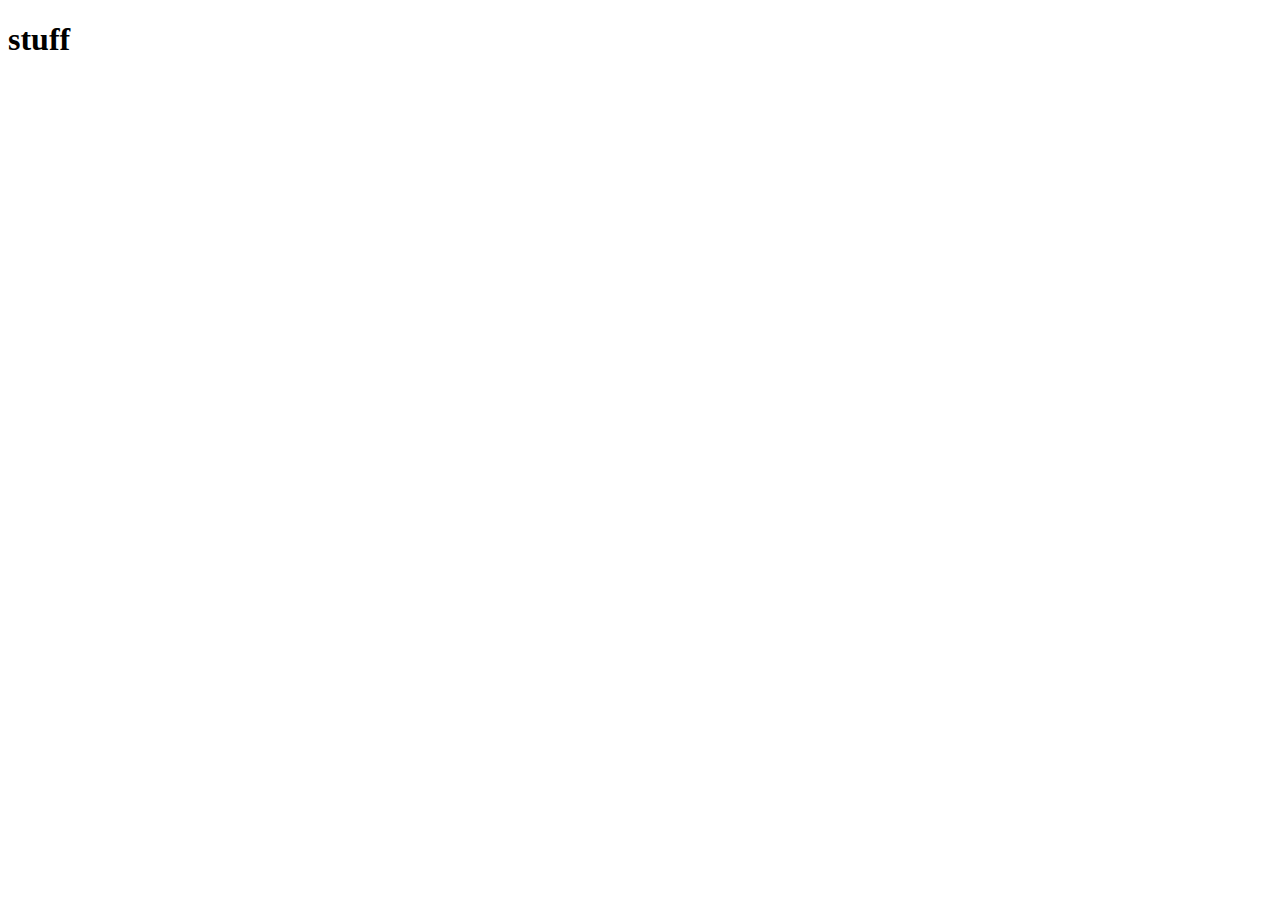
==== stuff.html @ c29ad87e "Initial commit." ====
<!DOCTYPE html>
<html lang="en">
<head>
    <meta charset="UTF-8">
    <meta http-equiv="X-UA-Compatible" content="IE=edge">
    <meta name="viewport" content="width=device-width, initial-scale=1.0">
    <title>Document</title>
</head>
<body>
    <h1>stuff</h1>
</body>
</html>
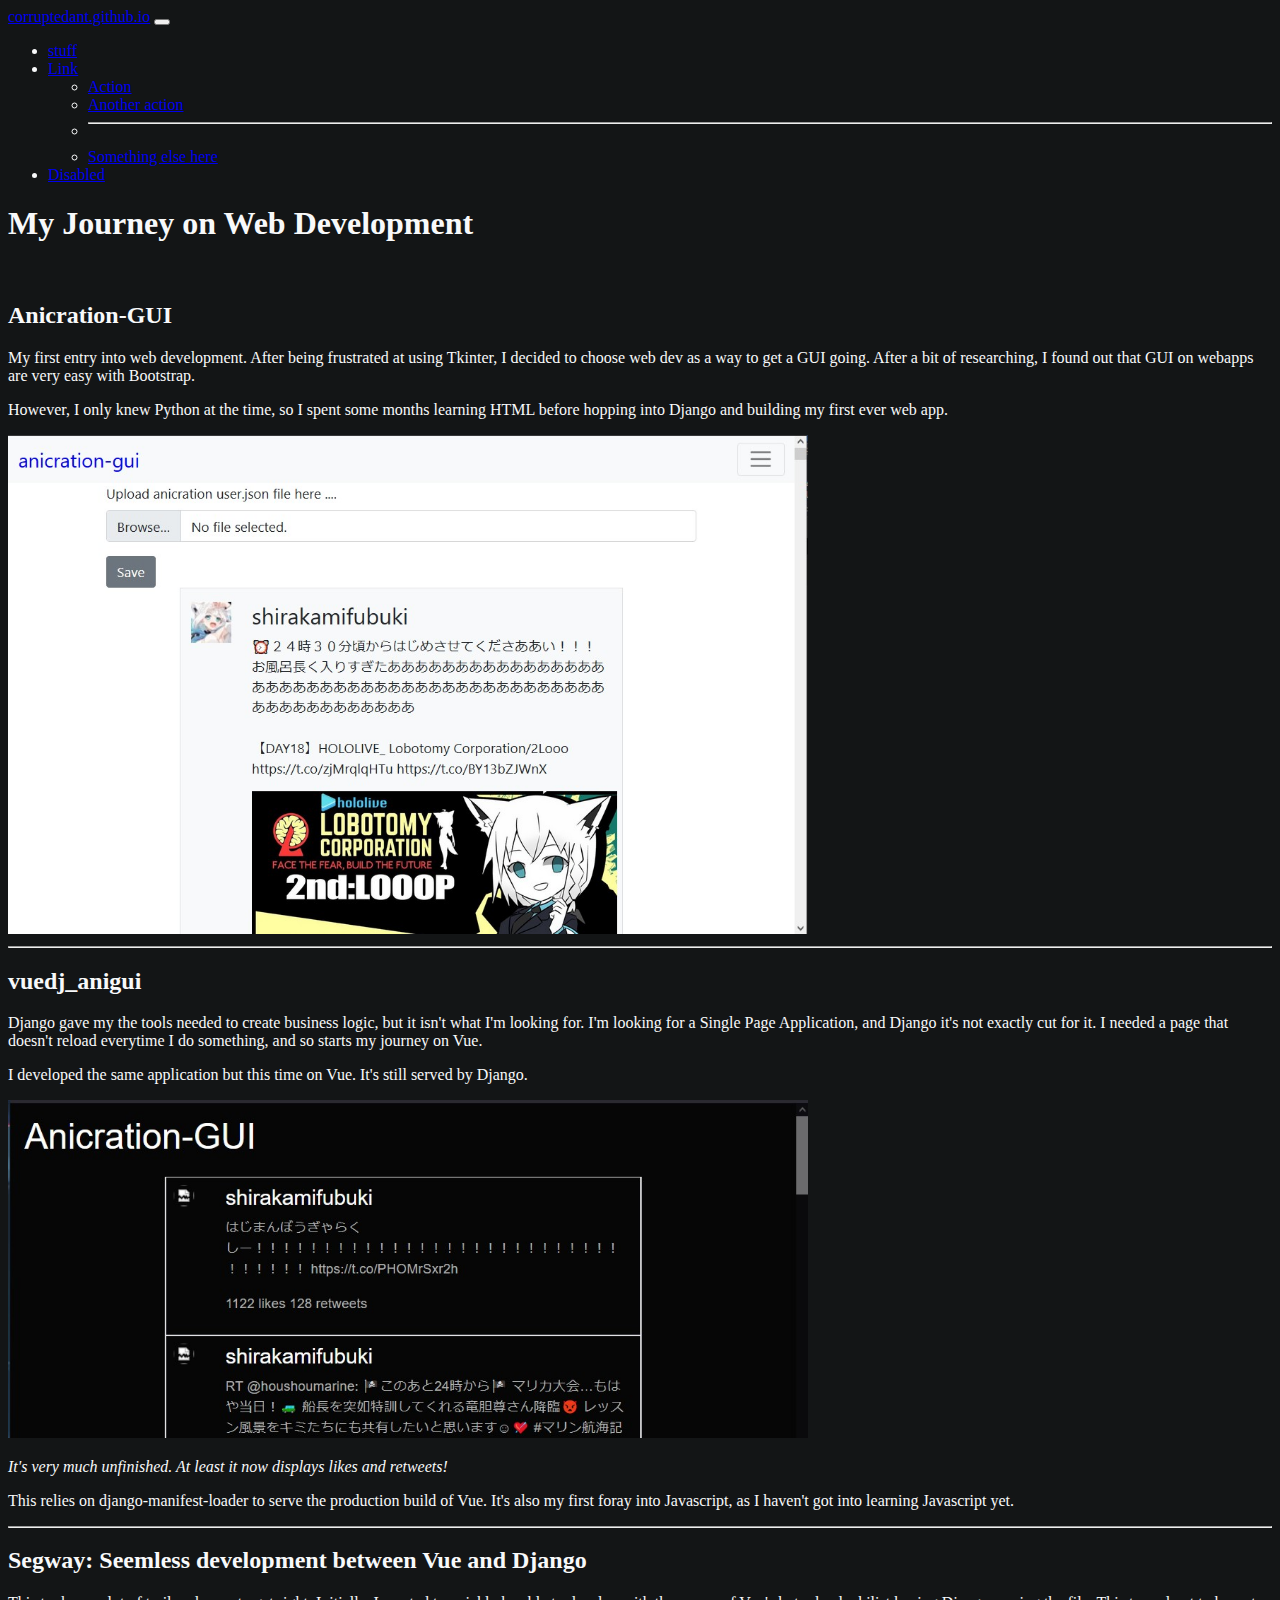
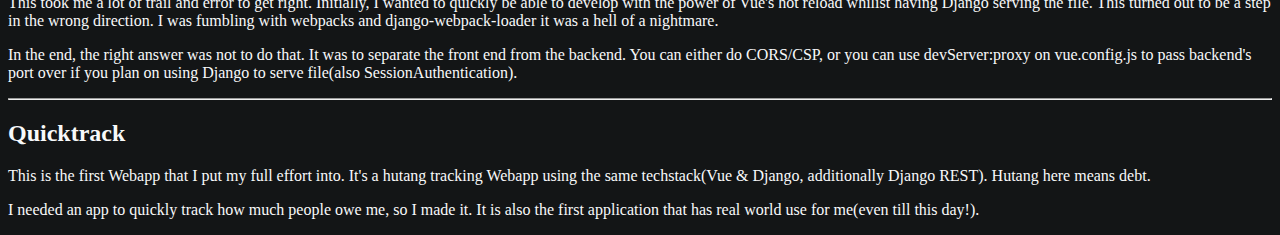
==== commit c1c8071c: "added stuff.html" ====
--- a/stuff.html
+++ b/stuff.html
@@ -1,12 +1,133 @@
 <!DOCTYPE html>
-<html lang="en">
-<head>
-    <meta charset="UTF-8">
-    <meta http-equiv="X-UA-Compatible" content="IE=edge">
-    <meta name="viewport" content="width=device-width, initial-scale=1.0">
-    <title>Document</title>
-</head>
-<body>
-    <h1>stuff</h1>
-</body>
-</html>+<html lang="en-us">
+  <head>
+    <title>Home | CorruptedAnt</title>
+    <meta charset="utf-8" />
+    <meta name="Author" content="corruptedant" />
+    <meta
+      name="description"
+      content="Apparently hosting a site in github.io is ever so easy. Thanks github!"
+    />
+    <link
+      href="https://cdn.jsdelivr.net/npm/bootstrap@5.0.1/dist/css/bootstrap.min.css"
+      rel="stylesheet"
+      integrity="sha384-+0n0xVW2eSR5OomGNYDnhzAbDsOXxcvSN1TPprVMTNDbiYZCxYbOOl7+AMvyTG2x"
+      crossorigin="anonymous"
+    />
+
+    <link rel="stylesheet" href="style\css.css" />
+    <script src="script\javascript.js"></script>
+
+    <meta http-equiv="X-UA-Compatible" content="IE=edge" />
+    <meta name="viewport" content="width=device-width, initial-scale=1.0" />
+  </head>
+  <body>
+    <nav class="navbar navbar-expand-lg navbar-dark">
+        <div class="container-fluid">
+          <a class="navbar-brand" href="/index.html">corruptedant.github.io</a>
+          <button
+            class="navbar-toggler"
+            type="button"
+            data-bs-toggle="collapse"
+            data-bs-target="#navbarSupportedContent"
+            aria-controls="navbarSupportedContent"
+            aria-expanded="false"
+            aria-label="Toggle navigation"
+          >
+            <span class="navbar-toggler-icon"></span>
+          </button>
+          <div class="collapse navbar-collapse" id="navbarSupportedContent">
+            <ul class="navbar-nav me-auto mb-2 mb-lg-0">
+              <li class="nav-item">
+                <a class="nav-link active" aria-current="page" href="/stuff.html">stuff</a>
+              </li>
+              <li class="nav-item">
+                <a class="nav-link" href="#">Link</a>
+              </li>
+                <ul class="dropdown-menu" aria-labelledby="navbarDropdown">
+                  <li><a class="dropdown-item" href="#">Action</a></li>
+                  <li><a class="dropdown-item" href="#">Another action</a></li>
+                  <li><hr class="dropdown-divider" /></li>
+                  <li>
+                    <a class="dropdown-item" href="#">Something else here</a>
+                  </li>
+                </ul>
+              </li>
+              <li class="nav-item">
+                <a
+                  class="nav-link disabled"
+                  href="#"
+                  tabindex="-1"
+                  aria-disabled="true"
+                  >Disabled</a
+                >
+              </li>
+            </ul>
+          </div>
+        </div>
+      </nav>
+    <div class="container col-xl-7">
+      <h1>My Journey on Web Development</h1>
+      <br />
+      <h2>Anicration-GUI</h2>
+      <p class="lead">
+        My first entry into web development. After being frustrated at using
+        Tkinter, I decided to choose web dev as a way to get a GUI going.
+        After a bit of researching, I found out that GUI on webapps are very
+        easy with Bootstrap.
+      </p>
+      <p class="lead">
+        However, I only knew Python at the time, so I spent some months learning
+        HTML before hopping into Django and building my first ever web app.
+      </p>
+      <img src="/static/anicration-gui.jpg" width="800" alt="" />
+      <hr />
+      <h2>vuedj_anigui</h2>
+      <p class="lead">
+        Django gave my the tools needed to create business logic, but it isn't
+        what I'm looking for. I'm looking for a Single Page Application, and
+        Django it's not exactly cut for it. I needed a page that doesn't reload
+        everytime I do something, and so starts my journey on Vue.
+      </p>
+      <p class="lead">
+        I developed the same application but this time on Vue. It's still served
+        by Django.
+      </p>
+      <img src="/static/vuedj_anigui.jpg" width="800" alt="" />
+      <p><em>It's very much unfinished. At least it now displays likes and retweets!</em></p>
+      <p class="lead">
+          This relies on django-manifest-loader to serve the production 
+          build of Vue. It's also my first foray into Javascript, as I haven't got
+          into learning Javascript yet.
+      </p>
+      <hr />
+      <h2>Segway: Seemless development between Vue and Django</h2>
+      <p class="lead">
+        This took me a lot of trail and error to get right. Initially, I wanted to quickly be
+        able to develop with the power of Vue's hot reload whilist having Django serving the file.
+        This turned out to be a step in the wrong direction. I was fumbling with webpacks and
+        django-webpack-loader it was a hell of a nightmare.
+      </p>
+      <p class="lead">
+        In the end, the right answer was not to do that. It was to separate the front end from the
+        backend. You can either do CORS/CSP, or you can use devServer:proxy on vue.config.js
+        to pass backend's port over if you plan on using Django to serve file(also SessionAuthentication).
+      </p>
+      <hr />
+      <h2>Quicktrack</h2>
+      <p class="lead">
+          This is the first Webapp that I put my full effort into. It's a hutang tracking Webapp using the
+          same techstack(Vue & Django, additionally Django REST). Hutang here means debt.
+      </p>
+      <p class="lead">
+          I needed an app to quickly track how much people owe me, so I made it. It is also the first
+          application that has real world use for me(even till this day!).
+    </p>
+    </div>
+    <script
+      src="https://cdn.jsdelivr.net/npm/bootstrap@5.0.1/dist/js/bootstrap.bundle.min.js"
+      integrity="sha384-gtEjrD/SeCtmISkJkNUaaKMoLD0//ElJ19smozuHV6z3Iehds+3Ulb9Bn9Plx0x4"
+      crossorigin="anonymous"
+    ></script>
+  </body>
+</html>
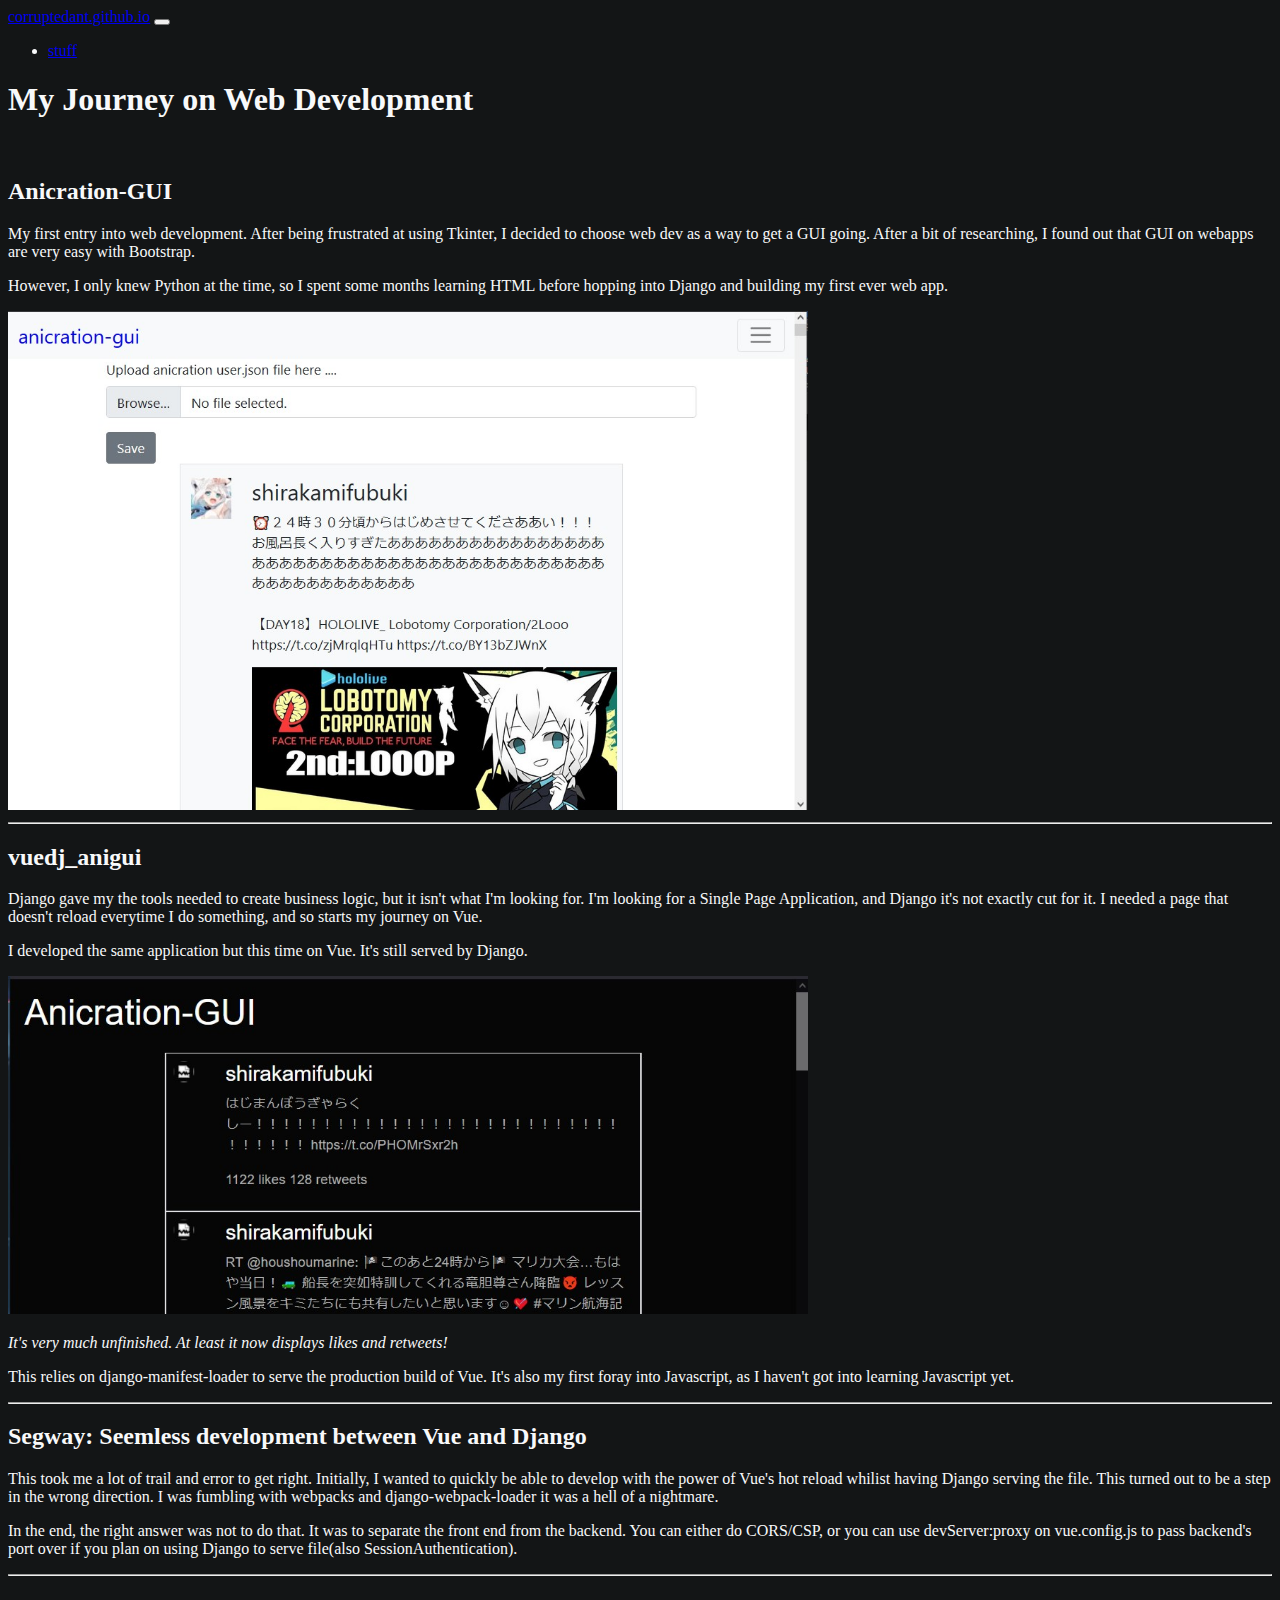
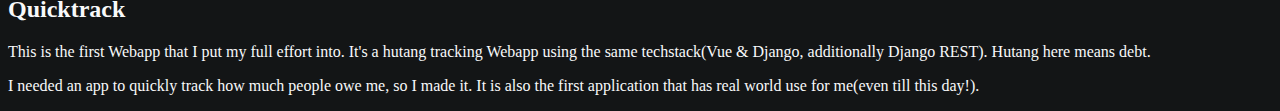
==== commit 3db7f9d6: "Fixed navbar" ====
--- a/stuff.html
+++ b/stuff.html
@@ -1,7 +1,7 @@
 <!DOCTYPE html>
 <html lang="en-us">
   <head>
-    <title>Home | CorruptedAnt</title>
+    <title>Stuff | CorruptedAnt</title>
     <meta charset="utf-8" />
     <meta name="Author" content="corruptedant" />
     <meta
@@ -39,27 +39,8 @@
           <div class="collapse navbar-collapse" id="navbarSupportedContent">
             <ul class="navbar-nav me-auto mb-2 mb-lg-0">
               <li class="nav-item">
-                <a class="nav-link active" aria-current="page" href="/stuff.html">stuff</a>
-              </li>
-              <li class="nav-item">
-                <a class="nav-link" href="#">Link</a>
-              </li>
-                <ul class="dropdown-menu" aria-labelledby="navbarDropdown">
-                  <li><a class="dropdown-item" href="#">Action</a></li>
-                  <li><a class="dropdown-item" href="#">Another action</a></li>
-                  <li><hr class="dropdown-divider" /></li>
-                  <li>
-                    <a class="dropdown-item" href="#">Something else here</a>
-                  </li>
-                </ul>
-              </li>
-              <li class="nav-item">
-                <a
-                  class="nav-link disabled"
-                  href="#"
-                  tabindex="-1"
-                  aria-disabled="true"
-                  >Disabled</a
+                <a class="nav-link active" aria-current="page" href="/stuff.html"
+                  >stuff</a
                 >
               </li>
             </ul>
@@ -72,9 +53,9 @@
       <h2>Anicration-GUI</h2>
       <p class="lead">
         My first entry into web development. After being frustrated at using
-        Tkinter, I decided to choose web dev as a way to get a GUI going.
-        After a bit of researching, I found out that GUI on webapps are very
-        easy with Bootstrap.
+        Tkinter, I decided to choose web dev as a way to get a GUI going. After
+        a bit of researching, I found out that GUI on webapps are very easy with
+        Bootstrap.
       </p>
       <p class="lead">
         However, I only knew Python at the time, so I spent some months learning
@@ -94,35 +75,44 @@
         by Django.
       </p>
       <img src="/static/vuedj_anigui.jpg" width="800" alt="" />
-      <p><em>It's very much unfinished. At least it now displays likes and retweets!</em></p>
+      <p>
+        <em
+          >It's very much unfinished. At least it now displays likes and
+          retweets!</em
+        >
+      </p>
       <p class="lead">
-          This relies on django-manifest-loader to serve the production 
-          build of Vue. It's also my first foray into Javascript, as I haven't got
-          into learning Javascript yet.
+        This relies on django-manifest-loader to serve the production build of
+        Vue. It's also my first foray into Javascript, as I haven't got into
+        learning Javascript yet.
       </p>
       <hr />
       <h2>Segway: Seemless development between Vue and Django</h2>
       <p class="lead">
-        This took me a lot of trail and error to get right. Initially, I wanted to quickly be
-        able to develop with the power of Vue's hot reload whilist having Django serving the file.
-        This turned out to be a step in the wrong direction. I was fumbling with webpacks and
-        django-webpack-loader it was a hell of a nightmare.
+        This took me a lot of trail and error to get right. Initially, I wanted
+        to quickly be able to develop with the power of Vue's hot reload whilist
+        having Django serving the file. This turned out to be a step in the
+        wrong direction. I was fumbling with webpacks and django-webpack-loader
+        it was a hell of a nightmare.
       </p>
       <p class="lead">
-        In the end, the right answer was not to do that. It was to separate the front end from the
-        backend. You can either do CORS/CSP, or you can use devServer:proxy on vue.config.js
-        to pass backend's port over if you plan on using Django to serve file(also SessionAuthentication).
+        In the end, the right answer was not to do that. It was to separate the
+        front end from the backend. You can either do CORS/CSP, or you can use
+        devServer:proxy on vue.config.js to pass backend's port over if you plan
+        on using Django to serve file(also SessionAuthentication).
       </p>
       <hr />
       <h2>Quicktrack</h2>
       <p class="lead">
-          This is the first Webapp that I put my full effort into. It's a hutang tracking Webapp using the
-          same techstack(Vue & Django, additionally Django REST). Hutang here means debt.
+        This is the first Webapp that I put my full effort into. It's a hutang
+        tracking Webapp using the same techstack(Vue & Django, additionally
+        Django REST). Hutang here means debt.
       </p>
       <p class="lead">
-          I needed an app to quickly track how much people owe me, so I made it. It is also the first
-          application that has real world use for me(even till this day!).
-    </p>
+        I needed an app to quickly track how much people owe me, so I made it.
+        It is also the first application that has real world use for me(even
+        till this day!).
+      </p>
     </div>
     <script
       src="https://cdn.jsdelivr.net/npm/bootstrap@5.0.1/dist/js/bootstrap.bundle.min.js"
